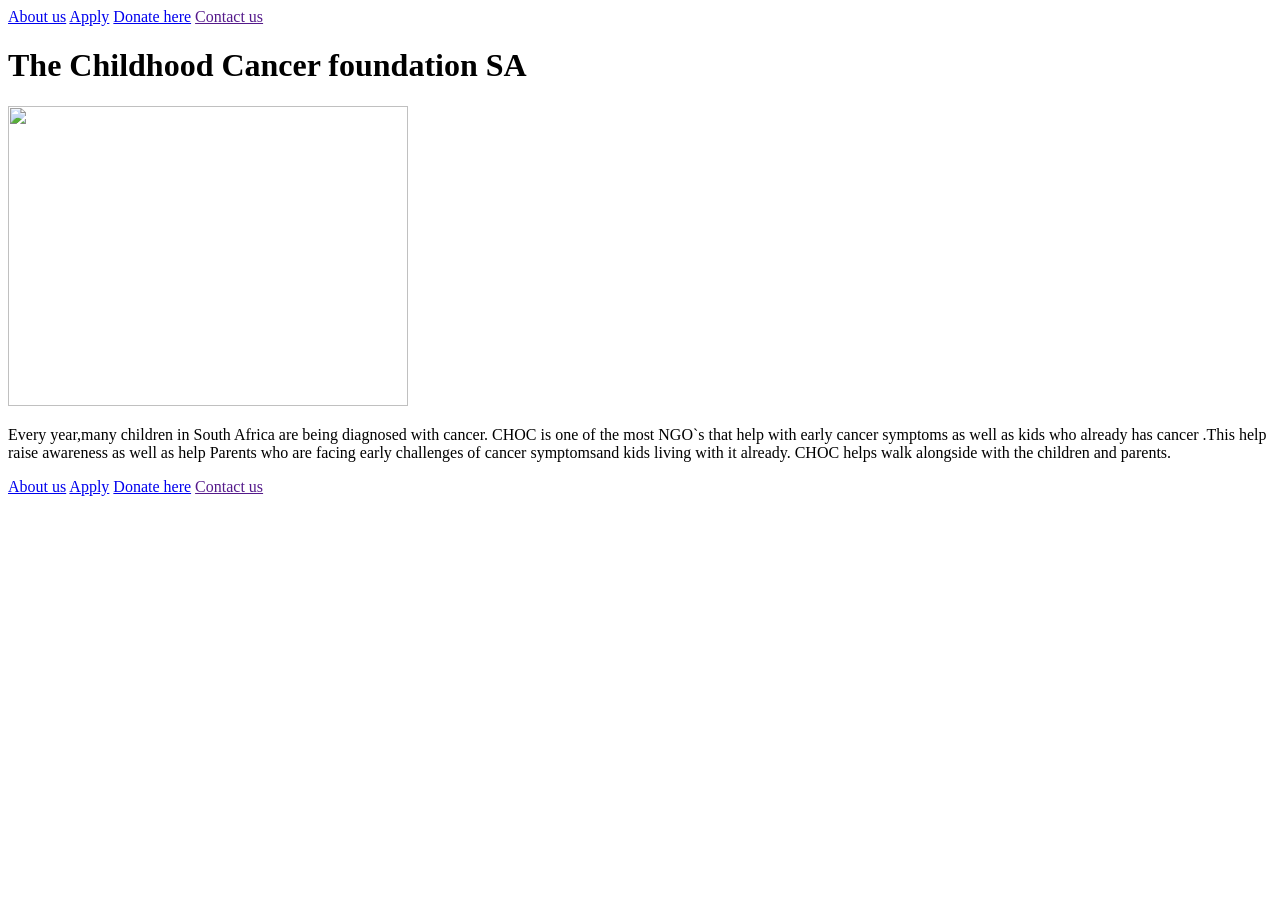
==== index.html @ 99c74b33 "Intial Commit" ====
<!DOCTYPE html>
<html lang="en">
<head>
    <meta charset="UTF-8">
    <meta name="viewport" content="width=device-width, initial-scale=1.0">
    <title>choc.org.za</title>
</head>
<body>
 
  
  <header>
   
  
    
    <a href="about us.html">  About us</a>
    
     <a href="apply.html"> Apply</a>
    
    <a href="donate.html"> Donate here</a>
    
    <a href=""> Contact us</a>
    <h1> The Childhood Cancer foundation SA</h1>
    <img src="Picture2.jpeg" width="400px" height="300px"> 
    <p> Every year,many children in South Africa are being diagnosed with cancer. CHOC is one of the most NGO`s that help with early cancer symptoms  as well as kids who already has cancer .This help raise awareness as well as help Parents who are facing early challenges of cancer symptomsand kids living with it already. CHOC helps walk alongside with the children and parents. </p>

  </header>
  <footer> 
    <a href="about us.html">  About us</a>
    
     <a href="apply.html"> Apply</a>
    
    <a href="donate.html"> Donate here</a>
    
    <a href=""> Contact us</a>

  </footer>
</body>
</html>
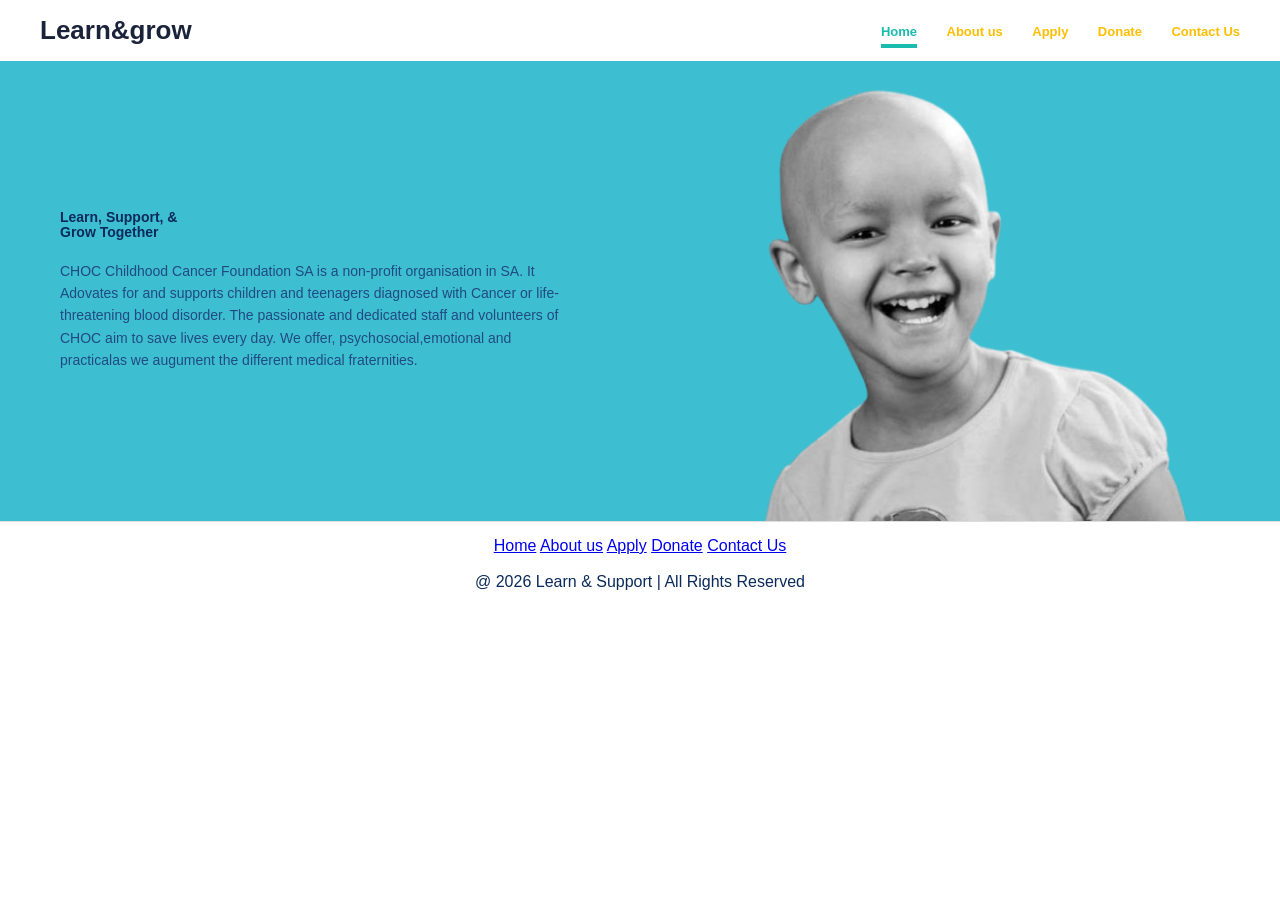
==== commit 7f7f18bf: "backgroundpic" ====
--- a/index.html
+++ b/index.html
@@ -4,35 +4,51 @@
     <meta charset="UTF-8">
     <meta name="viewport" content="width=device-width, initial-scale=1.0">
     <title>choc.org.za</title>
+    <link rel="stylesheet" href="style.css">
+    
+
+    
 </head>
 <body>
- 
-  
-  <header>
-   
-  
+    <div class="navbar">
+        <div class="logo">Learn&grow</div>
+        <div class="menu">
+            <a href="#" class="active">Home</a>
+            <a href="about us.html">About us</a>
+            <a href="apply.html">Apply</a>
+            <a href="donate.html">Donate</a>
+            <a href="contact us.html">Contact Us</a>
+        </div>
+    </div>
+
+    <div class="hero">
+        <div class="hero-text">
+            <h1> Learn, Support, &<br>Grow Together</h1>
+            <p> CHOC Childhood Cancer Foundation SA is a non-profit organisation in SA. 
+          It Adovates for and supports children and teenagers diagnosed with Cancer or life-threatening blood disorder.
+          The passionate and dedicated staff and volunteers of CHOC aim to save lives every day.
+          We offer, psychosocial,emotional and practicalas we augument the different medical fraternities.   </p>
+        </div>
+        <div class="hero-img">
+            <img src="girl.png" alt="girl">
+        </div>
+    </div>
+        
+        <footer class="footer-bottom">
+            <div class="footer-links">
+              <a href="#">Home</a>
+              <a href="about us.html">About us</a>
+              <a href="apply.html">Apply</a>
+              <a href="donate.html">Donate</a>
+              <a href="contact us.html">Contact Us</a>
+                
+            </div>
+            <br>
+            <p class="copy">@ 2026 Learn & Support | All Rights Reserved</p>
+        </footer>
+        
     
-    <a href="about us.html">  About us</a>
+
+</body>
+</html>
     
-     <a href="apply.html"> Apply</a>
-    
-    <a href="donate.html"> Donate here</a>
-    
-    <a href=""> Contact us</a>
-    <h1> The Childhood Cancer foundation SA</h1>
-    <img src="Picture2.jpeg" width="400px" height="300px"> 
-    <p> Every year,many children in South Africa are being diagnosed with cancer. CHOC is one of the most NGO`s that help with early cancer symptoms  as well as kids who already has cancer .This help raise awareness as well as help Parents who are facing early challenges of cancer symptomsand kids living with it already. CHOC helps walk alongside with the children and parents. </p>
-
-  </header>
-  <footer> 
-    <a href="about us.html">  About us</a>
-    
-     <a href="apply.html"> Apply</a>
-    
-    <a href="donate.html"> Donate here</a>
-    
-    <a href=""> Contact us</a>
-
-  </footer>
-</body>
-</html>
--- a/style.css
+++ b/style.css
@@ -0,0 +1,134 @@
+* { margin: 0; padding: 0; box-sizing: border-box;
+font-family: Arial, sans-serif; }
+
+.navbar {
+    display: flex;
+    justify-content: space-between;
+    align-items: center;
+    padding: 15px 40px;
+    background: white;
+
+}
+.logo{
+    font-size: 28px;
+    font-weight: 900;
+    color: #0a2a5a;
+
+}
+.menu a {
+    margin-left: 30px;
+    text-decoration: none;
+    color: #0a2a5a;
+    font-size: 15px;
+}
+.menu a.active {
+    color: #1abcad;
+    border-bottom: 4px solid #1abcad;
+    padding-bottom: 5px;
+    font-weight: bold;
+}
+.hero {
+    background: #3ebfd1;
+    display: flex;
+    align-items: center;
+    height: 460px;
+    padding: 0 60px;
+    position: relative;
+    overflow: hidden;
+}
+
+.hero-text { width: 50%; }
+
+.hero-text h1 {
+    color: #0a2a5a;
+    font-size: 14px;
+    line-height: 1.05;
+    font-weight: 900;
+    margin-bottom: 20px;
+}
+
+.hero-text p {
+    color: #204a82;
+    font-size: 14px;
+    line-height: 1.6;
+    max-width: 500px;
+}
+
+
+.hero-img {
+    width: 50%;
+    height: 100%;
+    display: flex;
+    align-items: flex-end;
+    justify-content: flex-end;
+}
+
+.hero-img img {
+    height: 460px;
+    object-fit: contain;
+}
+
+.footer-bottom {
+    background: white;
+    color: #0a2a5a;
+    text-align: center;
+    padding: 15px;
+    border-top: 1px solid #ddd;
+}
+.footer-link a {
+    color: #0a2a5a;
+    text-decoration: none;
+    margin: 0 10px;
+    font-size: 12px;
+    font-weight: bold;
+}
+
+* { margin: 0; padding: 0; box-sizing: border-box; font-family: Arial, sans-serif;} 
+
+.page {
+    display: flex;
+      justify-content: space-between;
+    align-items: center;
+    padding: 15px 40px;
+    background: white;
+
+}
+.logo {
+    font-size: 26px;
+    font-weight: 900;
+    color: #1a233a;}
+
+.logo span {color: #ffbe00;}
+.menu a { margin-left: 25px; text-decoration: none; color: #ffbe00; font-size: 13px; font-weight: bold;}
+
+.tero {
+    background: url(backgroundpic.jpeg) center no-repeat;
+    height: 420px;
+    padding: 70px 60px;
+    color: white;
+
+}
+
+.tero h1 { font-size: 48px; line-height: 1.1; }
+
+.yellow { color: #ffbe00;}
+.tero p { max-width:450px; margin-top: 50px 40px; background: white; }
+.who-we-are { text-align: center; padding: 50px 40px; background: white;}
+.who-we-are h2 { font-size: 28px; color: #1a233a;}
+.subtitle { color: #888; font-size: 12px; margin-top: 8px;}
+.line { width: 40px; height: 3px; background: #ffbe00; margin: 15px auto 30px;}
+
+.cards { display: flex; gap: 20px; text-align: left; }
+.card { width: 33%;}
+.card img { width: 100%; height: 180px; object-fit: cover; border-radius: 5px;}
+.card h3 { margin: 12px 0 8px; font-size: 15px ; color:#1a233a }
+.card p { font-size: 11px; color: #666; line-height: 1.6;}
+
+.footer { background: white; text-align: center; padding: 20px; border-top: 1px solid #eee; }
+.footer a { margin: 0 8px; text-decoration: none; color: #1a233a; font-size: 12px; }
+.footer p { margin-top: o 8px; font-size: 10px; color:#888; }
+
+
+
+
+
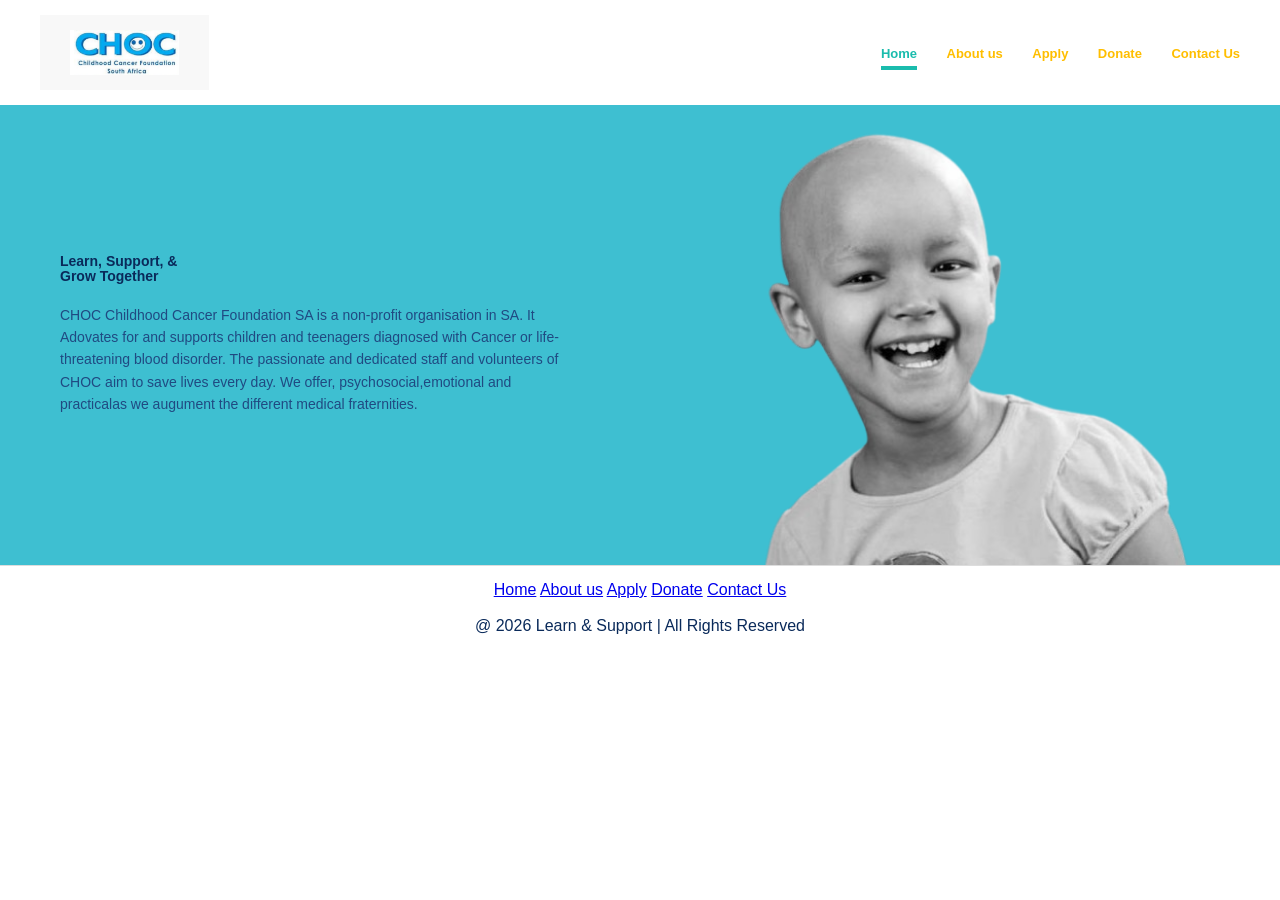
==== commit d2a5ae1b: "inserted a logo" ====
--- a/index.html
+++ b/index.html
@@ -11,7 +11,9 @@
 </head>
 <body>
     <div class="navbar">
-        <div class="logo">Learn&grow</div>
+        <div class="header">
+            <img src="weblogo.jpeg" alt="CHOC logo" class="logo">
+        </div>
         <div class="menu">
             <a href="#" class="active">Home</a>
             <a href="about us.html">About us</a>
--- a/style.css
+++ b/style.css
@@ -1,5 +1,16 @@
 * { margin: 0; padding: 0; box-sizing: border-box;
 font-family: Arial, sans-serif; }
+
+.header{
+    padding: 10px 30px;
+    background: white;
+    display: flex;
+    align-items: center;
+}
+.logo{
+    height: 45px;
+    width: auto;
+}
 
 .navbar {
     display: flex;
@@ -112,9 +123,9 @@
 .tero h1 { font-size: 48px; line-height: 1.1; }
 
 .yellow { color: #ffbe00;}
-.tero p { max-width:450px; margin-top: 50px 40px; background: white; }
-.who-we-are { text-align: center; padding: 50px 40px; background: white;}
-.who-we-are h2 { font-size: 28px; color: #1a233a;}
+.tero p { max-width:450px; margin-top: 50px 40px; background: none; }
+.who-we-are { text-align: center; padding: 40px 20px 20px 20px; background: white;}
+.who-we-are h2 { text-align: center; font-size: 24px; font-weight: bold; color: #1a233a;}
 .subtitle { color: #888; font-size: 12px; margin-top: 8px;}
 .line { width: 40px; height: 3px; background: #ffbe00; margin: 15px auto 30px;}
 
@@ -129,6 +140,77 @@
 .footer p { margin-top: o 8px; font-size: 10px; color:#888; }
 
 
-
-
-
+*{margin: 0; padding: 0; box-sizing: border-box; font-family: Arial;}
+
+.header{
+    text-align: left;
+    padding: 15px 30px;
+    background: #f8f8f8;
+}
+.header a{
+    margin-left: 15px;
+    text-decoration: none;
+    color: #333;
+    font-size: 14px;
+}
+
+.main{
+    display: flex;
+    justify-content: center;
+    align-items: center;
+    min-height: 70vh;
+}
+.form-box{
+   width: 400px;
+   padding: 30px;
+   background: white;
+   border: 1px solid #ddd;
+   border-radius: 8px;
+
+}
+.form-box h1{
+    font-size: 24px;
+    margin-bottom: 20px;
+    text-align: center;
+}
+.form-box label{
+    display: block;
+    margin-top: 15px;
+    margin-bottom: 5px;
+}
+.form-box input{
+    width: 100%;
+    padding: 10px;
+    border: 1px solid #ccc;
+    border-radius: 4px;
+}
+.form-box button{
+    width: 100%;
+    margin-top: 20px;
+    padding: 20px;
+    background: #ffc107;
+    border: none;
+    border-radius: 4px;
+    font-weight: bold;
+    cursor: pointer;
+   
+}
+
+.footer{
+    text-align: center;
+    padding: 20px;
+    background: #f8f8f8;
+    margin-top: 20px;
+
+}
+.footer a{
+    margin: 0 8px;
+    text-decoration: none;
+    color: #333;
+    font-size: 14px;
+}
+
+
+
+
+
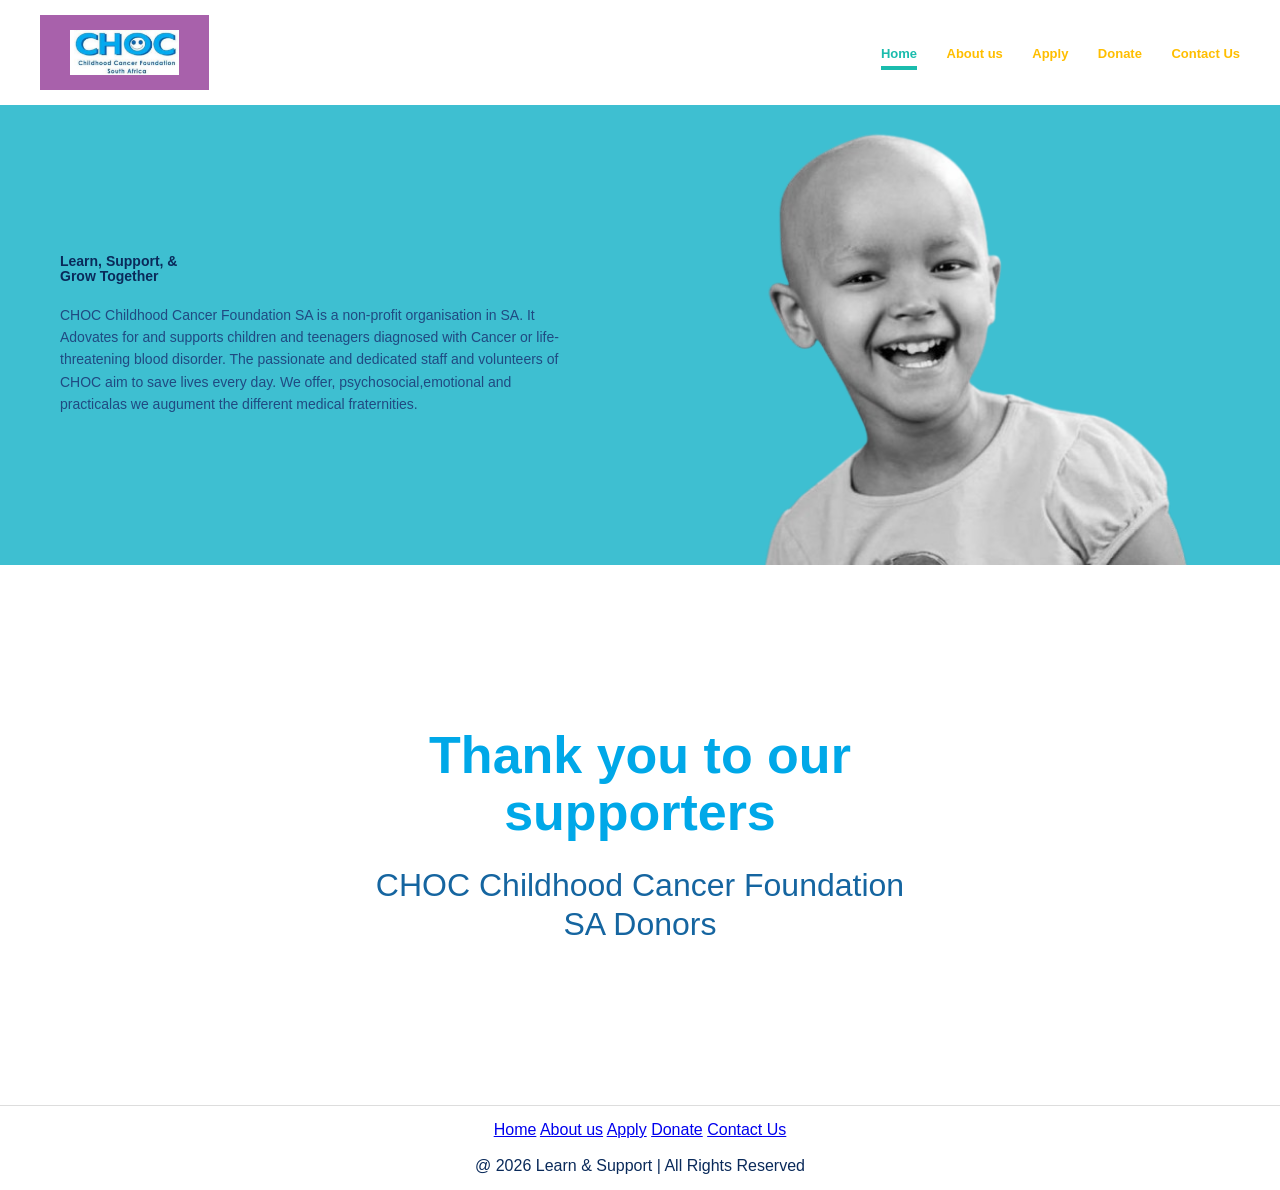
==== commit 666929e4: "div class sections" ====
--- a/index.html
+++ b/index.html
@@ -35,6 +35,11 @@
             <img src="girl.png" alt="girl">
         </div>
     </div>
+    <div class="thankyou-section">
+        <h1>Thank you to our<br>supporters</h1>
+        <h2>CHOC Childhood Cancer Foundation<br>SA Donors</h2>
+    </div>
+
         
         <footer class="footer-bottom">
             <div class="footer-links">
--- a/style.css
+++ b/style.css
@@ -93,6 +93,31 @@
     font-size: 12px;
     font-weight: bold;
 }
+.thankyou-section{
+    background: white;
+    text-align: center;
+    padding: 100px 20px;
+    display: flex;
+    flex-direction: column;
+    justify-content: center;
+    align-items: center;
+    min-height: 60vh;
+}
+.thankyou-section h1{
+    color: #00a8e8;
+    font-size: 52px;
+    font-weight: 800;
+    line-height: 1.1;
+    margin: 0;
+}
+.thankyou-section h2{
+    color: #1565a0;
+    font-size: 32px;
+    font-weight: 500;
+    margin-top: 25px;
+    line-height: 1.2;
+}
+
 
 * { margin: 0; padding: 0; box-sizing: border-box; font-family: Arial, sans-serif;} 
 
@@ -142,15 +167,16 @@
 
 *{margin: 0; padding: 0; box-sizing: border-box; font-family: Arial;}
 
-.header{
+.header{  text-align: left;
+    padding: 15px 30px;
+    background: #a861ab;
     text-align: left;
-    padding: 15px 30px;
-    background: #f8f8f8;
+   
 }
 .header a{
     margin-left: 15px;
     text-decoration: none;
-    color: #333;
+    color: pink;
     font-size: 14px;
 }
 
@@ -199,18 +225,18 @@
 .footer{
     text-align: center;
     padding: 20px;
-    background: #f8f8f8;
+    background: #a861ab;
     margin-top: 20px;
 
 }
 .footer a{
     margin: 0 8px;
     text-decoration: none;
-    color: #333;
-    font-size: 14px;
-}
-
-
-
-
-
+    color: pink;
+    font-size: 14px;
+}
+
+
+
+
+
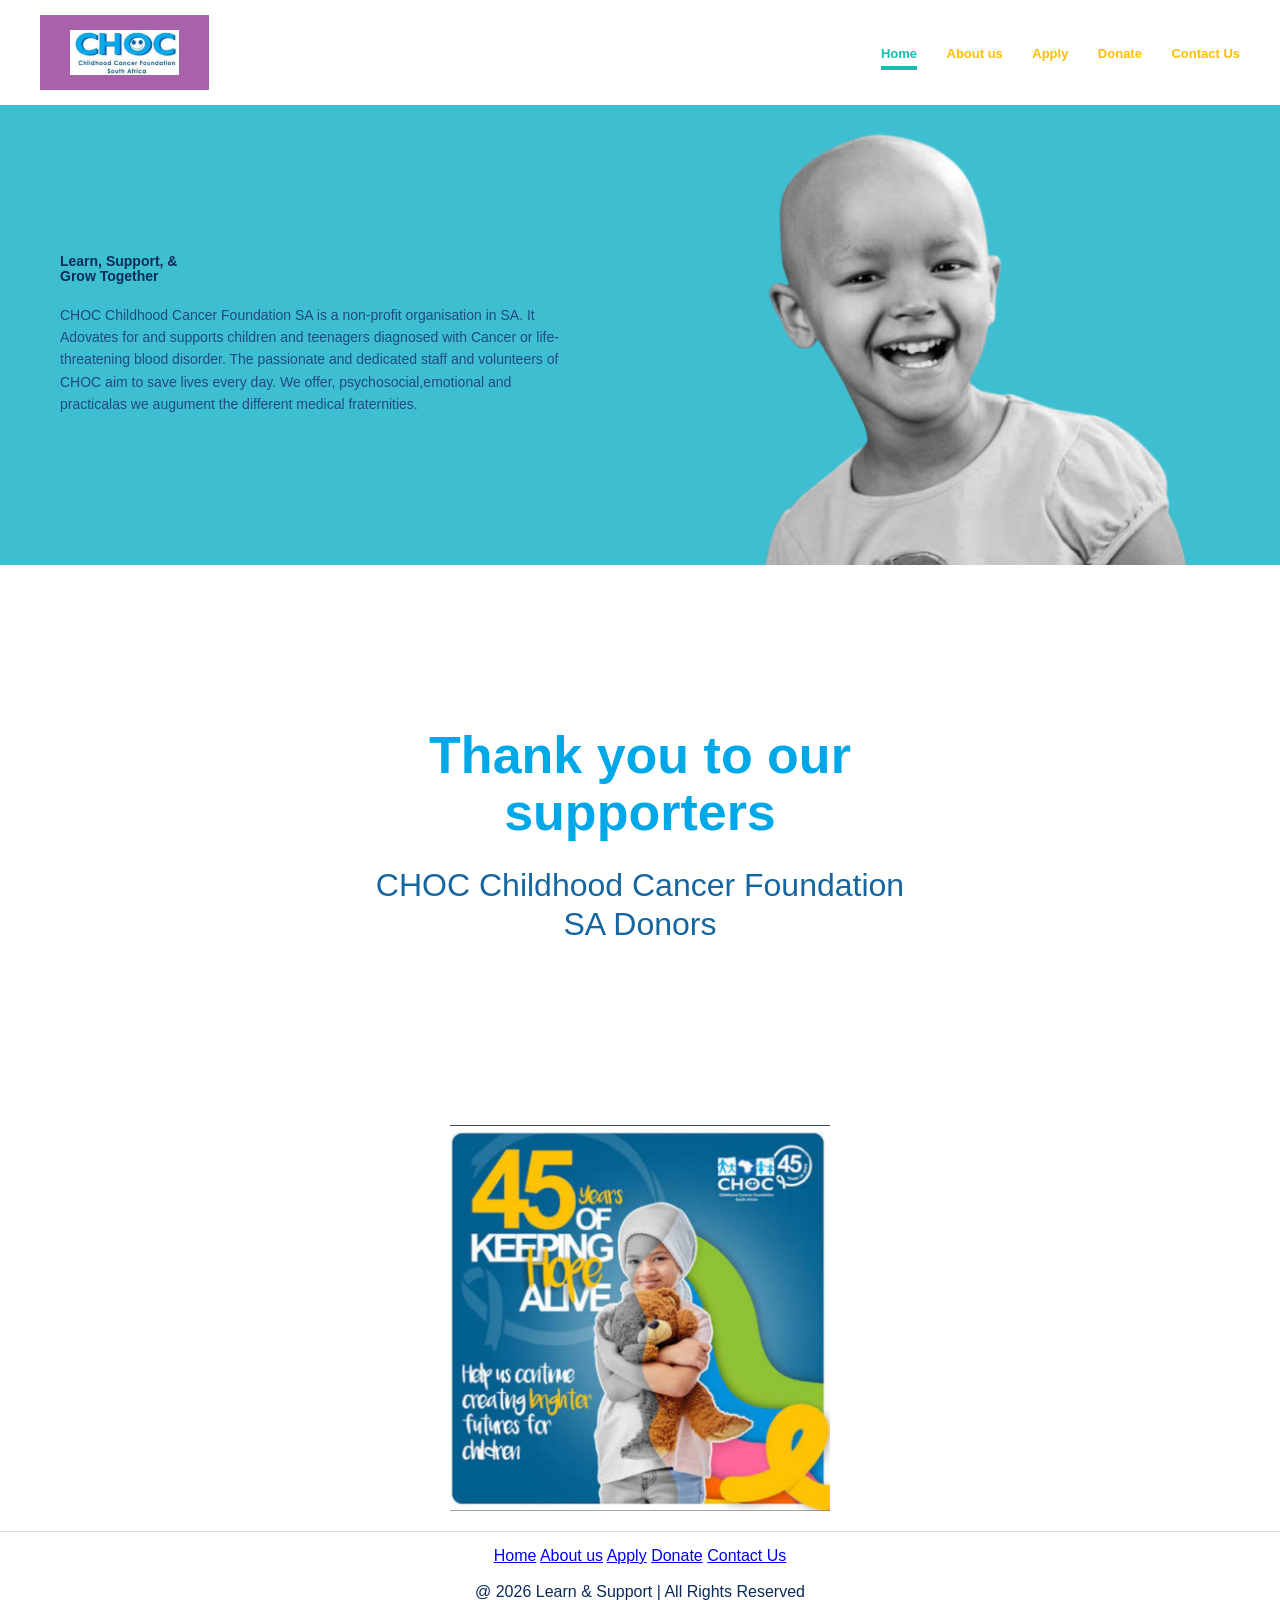
==== commit 387f50ef: "thank you message" ====
--- a/index.html
+++ b/index.html
@@ -40,6 +40,8 @@
         <h2>CHOC Childhood Cancer Foundation<br>SA Donors</h2>
     </div>
 
+  <img src="45 years.jpeg" style="width: 380px; max-width: 90%; margin: 20px auto; display: block;"> 
+
         
         <footer class="footer-bottom">
             <div class="footer-links">
--- a/style.css
+++ b/style.css
@@ -159,6 +159,36 @@
 .card img { width: 100%; height: 180px; object-fit: cover; border-radius: 5px;}
 .card h3 { margin: 12px 0 8px; font-size: 15px ; color:#1a233a }
 .card p { font-size: 11px; color: #666; line-height: 1.6;}
+
+.hope-section{
+    background: white;
+    text-align: center;
+    padding: 80px 20px;
+    font-family: Arial, sans-serif;
+}
+.hope-section h1{
+    color: #00a8e8;
+    font-size: 48px;
+    line-height: 1.1;
+    margin-bottom: 80px;
+
+}
+
+.hope-section p{
+    color: black;
+    font-size: 20px;
+    line-height: 1.6;
+    font-weight: 400;
+}
+
+.core-section{
+    text-align: center;
+    padding: 40px 20px;
+    background: white;
+    font-family:"Poppins" Arial;
+    color: #00a8e8;
+}
+
 
 .footer { background: white; text-align: center; padding: 20px; border-top: 1px solid #eee; }
 .footer a { margin: 0 8px; text-decoration: none; color: #1a233a; font-size: 12px; }
@@ -221,6 +251,30 @@
     cursor: pointer;
    
 }
+.offer-section{
+    background: white;
+    color: black;
+    padding: 40px 30px;
+    font-family: "Poppins"  Arial, sans-serif;
+}
+.offer-section h2{
+    font-size: 28px;
+    font-weight: 700;
+    margin-bottom: 25px;
+    text-align: center;
+
+}
+.offer-section{
+    list-style: none;
+    padding: 0;
+}
+.offer-section li{
+    font-size: 18px;
+    line-height: 1.4;
+    margin-bottom: 22px;
+    padding-left: 10px;
+    text-align: center;
+}
 
 .footer{
     text-align: center;
@@ -240,3 +294,4 @@
 
 
 
+
